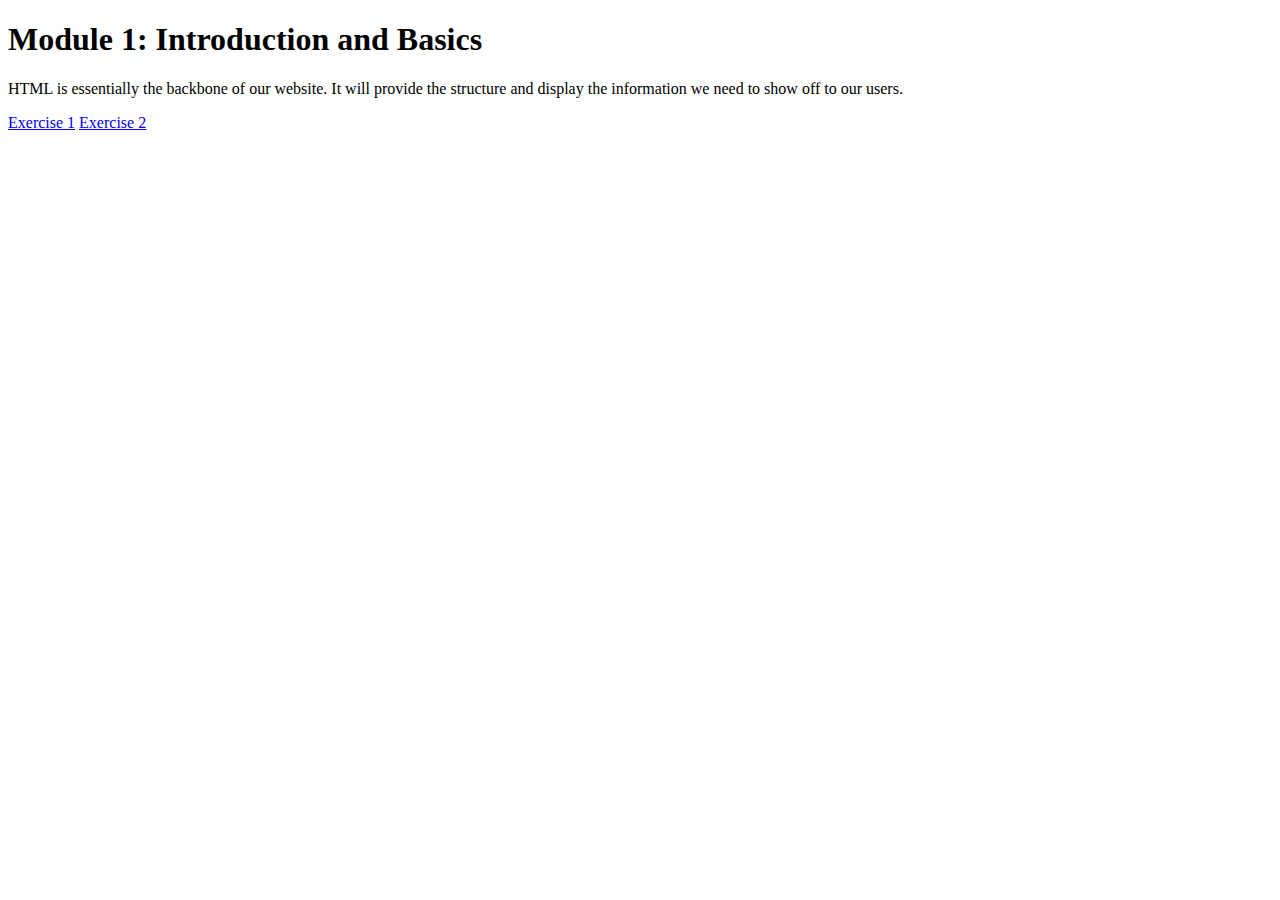
==== index.html @ 56084c01 "Updated Welcome Text" ====
<!DOCTYPE html>
<html lang="en">
    <head>
        <meta charset="utf-8">
        <meta http-equiv="X-UA-Compatible" content="IE=edge">
        <title>Module 1</title>
        <meta name="description" content="">
        <meta name="viewport" content="width=device-width, initial-scale=1">
        <link rel="stylesheet" href="styles/index.css">
    </head>
    <body>
        <div id="header">
            <h1>Module 1: Introduction and Basics</h1>
            <p>HTML is essentially the backbone of our website. It will provide the structure and display the information we need
                to show off to our users.
            </p>
            <a href="exercises/ex1.html">Exercise 1</a>
            <a href="exercises/ex2.html">Exercise 2</a>
        </div>
        
        <script src="" async defer></script>
    </body>
</html>
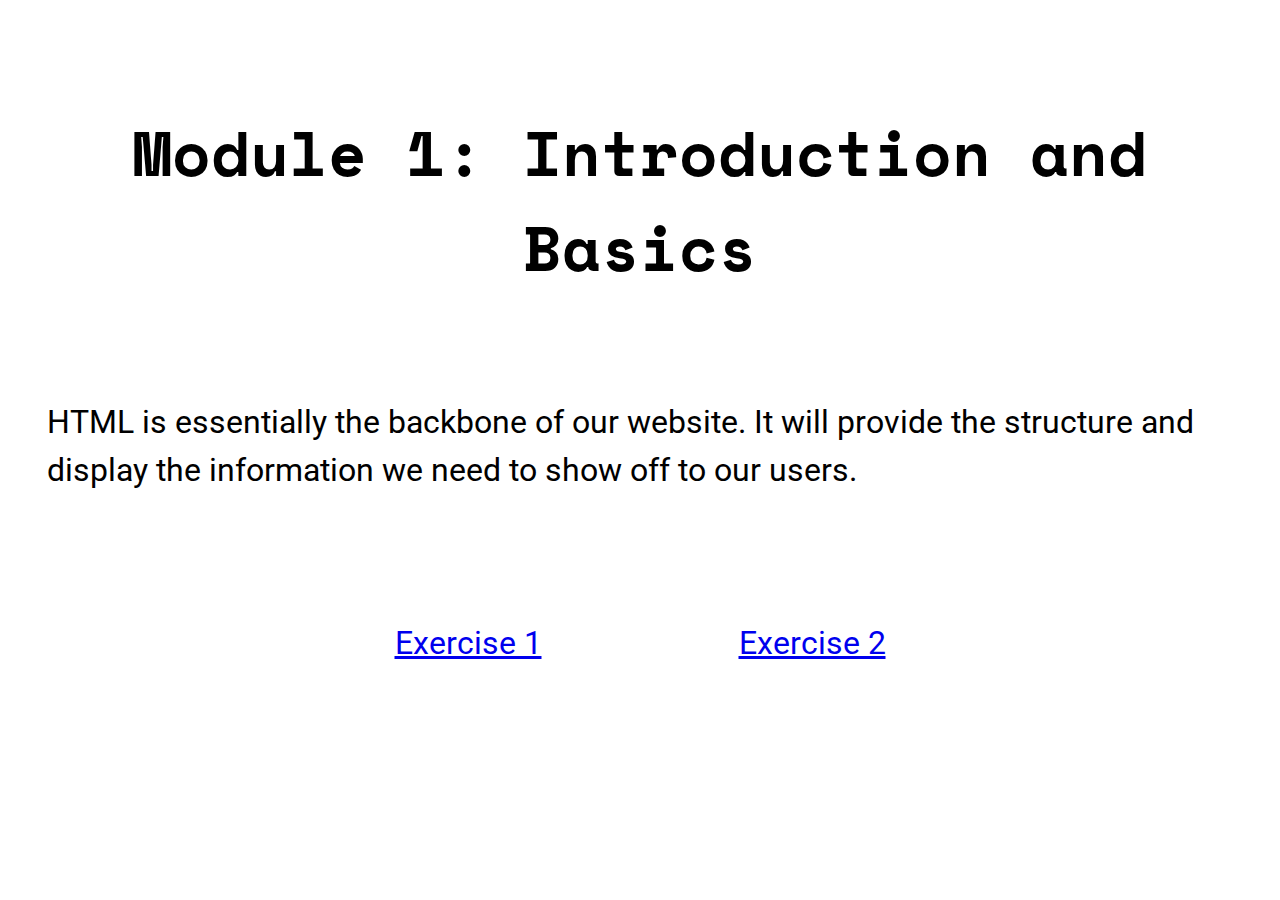
==== commit 4b951cf7: "Updated CSS and Question Formatting" ====
--- a/index.html
+++ b/index.html
@@ -7,15 +7,21 @@
         <meta name="description" content="">
         <meta name="viewport" content="width=device-width, initial-scale=1">
         <link rel="stylesheet" href="styles/index.css">
+        <link rel="icon" href="images/logo_ywca_32by32.png">
+        <link href="https://fonts.googleapis.com/css?family=Space+Mono:regular,italic,700,700italic" rel="stylesheet" />
+        <link href="https://fonts.googleapis.com/css?family=Roboto:100,100italic,300,300italic,regular,italic,500,500italic,700,700italic,900,900italic" rel="stylesheet" />
     </head>
     <body>
-        <div id="header">
+        <div id="header-index" class="container header">
             <h1>Module 1: Introduction and Basics</h1>
-            <p>HTML is essentially the backbone of our website. It will provide the structure and display the information we need
+            <p>
+                HTML is essentially the backbone of our website. It will provide the structure and display the information we need
                 to show off to our users.
             </p>
-            <a href="exercises/ex1.html">Exercise 1</a>
-            <a href="exercises/ex2.html">Exercise 2</a>
+            <div class="link-container">
+                <a href="exercises/ex1.html">Exercise 1</a>
+                <a href="exercises/ex2.html">Exercise 2</a>
+            </div>
         </div>
         
         <script src="" async defer></script>
--- a/styles/index.css
+++ b/styles/index.css
@@ -0,0 +1,39 @@
+@import url(https://fonts.googleapis.com/css?family=Space+Mono:regular,italic,700,700italic);
+@import url(https://fonts.googleapis.com/css?family=Roboto:100,100italic,300,300italic,regular,italic,500,500italic,700,700italic,900,900italic);
+
+* {
+    box-sizing: border-box;
+}
+
+body, 
+html {
+    font-family: 'Roboto', Arial, Helvetica, sans-serif;
+    font-size: 1.125rem;
+    line-height: 1.5;
+    margin: 0;
+    padding: 0;
+}
+
+.container {
+    padding-block: 2em;
+    padding-inline: 1.5em;
+}
+
+.header {
+    font-size: 1.75rem;
+}
+
+.header h1 {
+    font-family: 'Space Mono', 'Courier New', Courier, monospace;
+    padding-bottom: 1em;
+    text-align: center;
+}
+
+.link-container {
+    padding-top: 3em;
+    text-align: center;
+}
+
+.link-container a {
+    margin-inline: 3em;
+}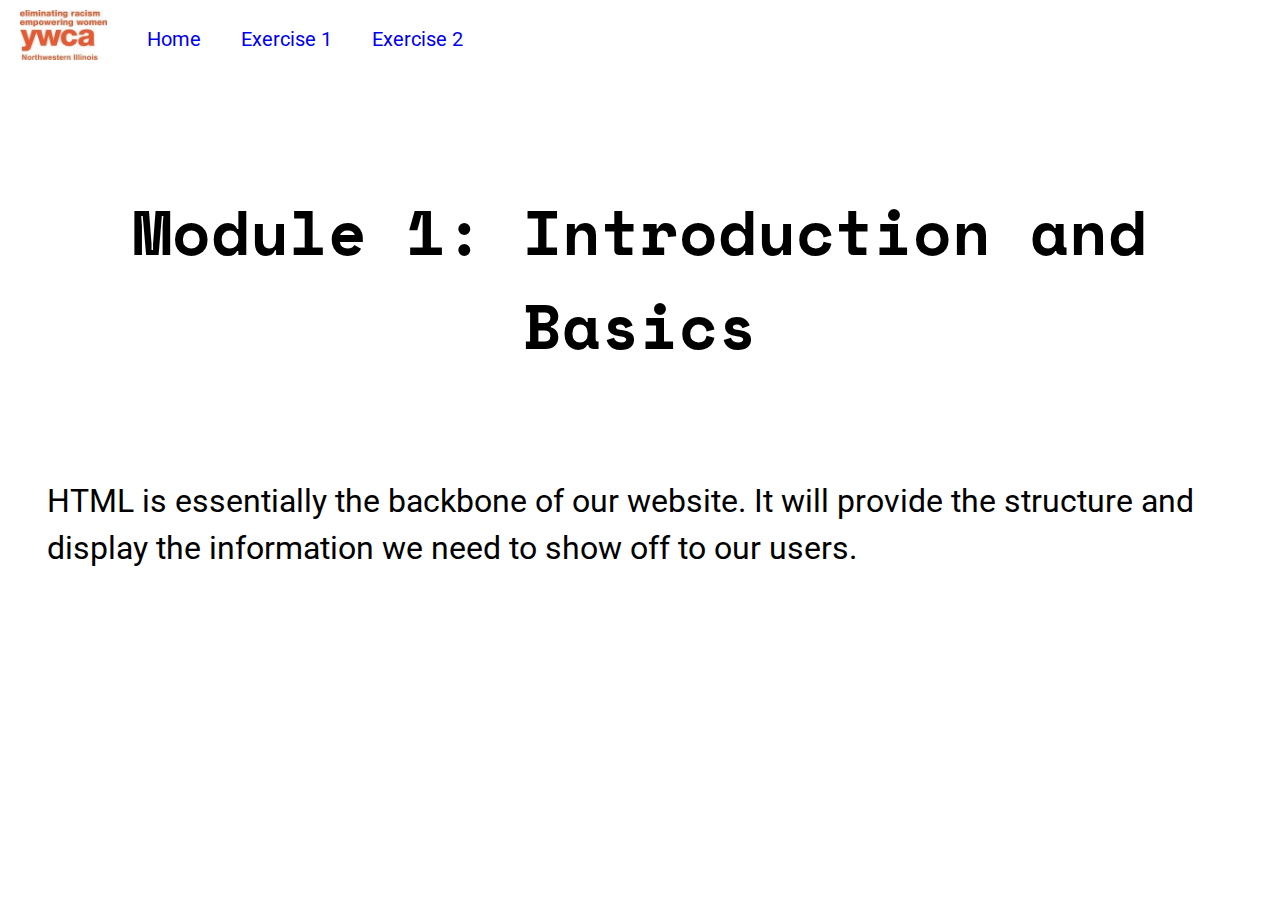
==== commit a2d6a08f: "Added new navbar" ====
--- a/index.html
+++ b/index.html
@@ -12,18 +12,33 @@
         <link href="https://fonts.googleapis.com/css?family=Roboto:100,100italic,300,300italic,regular,italic,500,500italic,700,700italic,900,900italic" rel="stylesheet" />
     </head>
     <body>
+        <nav class="topnav">
+            <ul>
+                <li class="nav-logo-container">
+                    <a><img src="images/ywca_header.jpg" alt="YWCA Header" id="nav-logo" loading="eager"></a>
+                </li>
+                <li>
+                    <a href="index.html">Home</a>
+                <li>
+                    <a href="exercises/ex1.html">Exercise 1</a>
+                </li>
+                <li>
+                    <a href="exercises/ex2.html">Exercise 2</a>
+                </li>
+            </ul>
+        </nav>
         <div id="header-index" class="container header">
             <h1>Module 1: Introduction and Basics</h1>
             <p>
                 HTML is essentially the backbone of our website. It will provide the structure and display the information we need
                 to show off to our users.
             </p>
-            <div class="link-container">
+            <!-- <div class="link-container">
+                
                 <a href="exercises/ex1.html">Exercise 1</a>
                 <a href="exercises/ex2.html">Exercise 2</a>
-            </div>
+            </div> -->
         </div>
-        
         <script src="" async defer></script>
     </body>
 </html>--- a/styles/index.css
+++ b/styles/index.css
@@ -36,4 +36,28 @@
 
 .link-container a {
     margin-inline: 3em;
-}+}
+
+nav {
+    display: flex;
+    justify-content: space-between;
+    align-items: center;
+  }
+  
+  nav ul {
+    display: flex;
+    list-style-type: none;
+    margin: 0;
+    padding: 0;
+    align-items: center;
+  }
+  
+  nav a {
+    display: block;
+    padding: 10px 20px;
+    text-decoration: none;
+  }
+  
+  nav img {
+    max-height: 50px;
+  }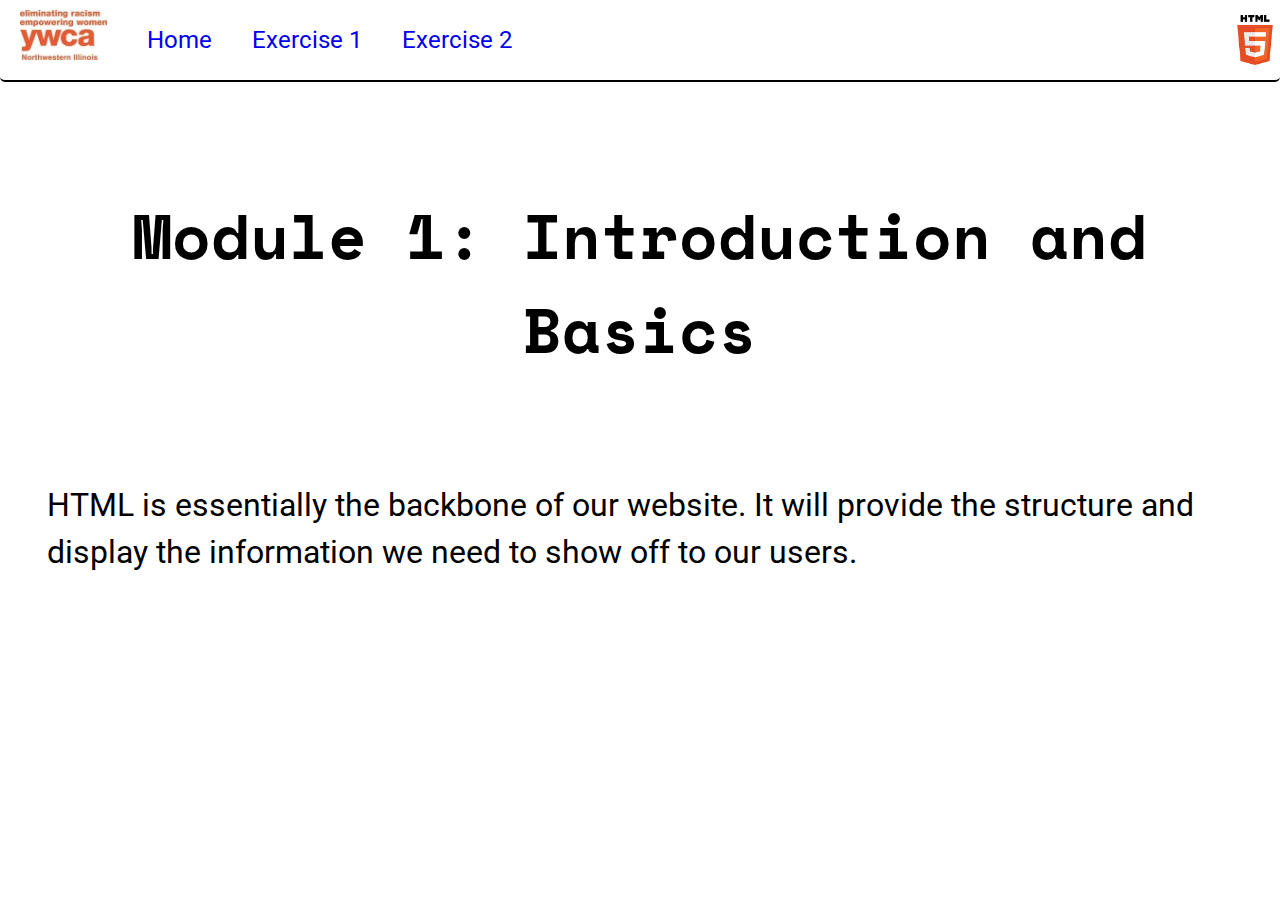
==== commit 30d89466: "Updated navbar with HTML logo" ====
--- a/index.html
+++ b/index.html
@@ -26,6 +26,7 @@
                     <a href="exercises/ex2.html">Exercise 2</a>
                 </li>
             </ul>
+            <img class="lang-logo" src="images/HTML5 Logo.png" alt="HTML Logo">
         </nav>
         <div id="header-index" class="container header">
             <h1>Module 1: Introduction and Basics</h1>
@@ -33,11 +34,6 @@
                 HTML is essentially the backbone of our website. It will provide the structure and display the information we need
                 to show off to our users.
             </p>
-            <!-- <div class="link-container">
-                
-                <a href="exercises/ex1.html">Exercise 1</a>
-                <a href="exercises/ex2.html">Exercise 2</a>
-            </div> -->
         </div>
         <script src="" async defer></script>
     </body>
--- a/styles/index.css
+++ b/styles/index.css
@@ -39,9 +39,12 @@
 }
 
 nav {
+    border-bottom: 2px solid black;
+    border-radius: 0px 0px 5px 5px;
     display: flex;
     justify-content: space-between;
     align-items: center;
+
   }
   
   nav ul {
@@ -53,6 +56,7 @@
   }
   
   nav a {
+    font-size: 1.2em;
     display: block;
     padding: 10px 20px;
     text-decoration: none;
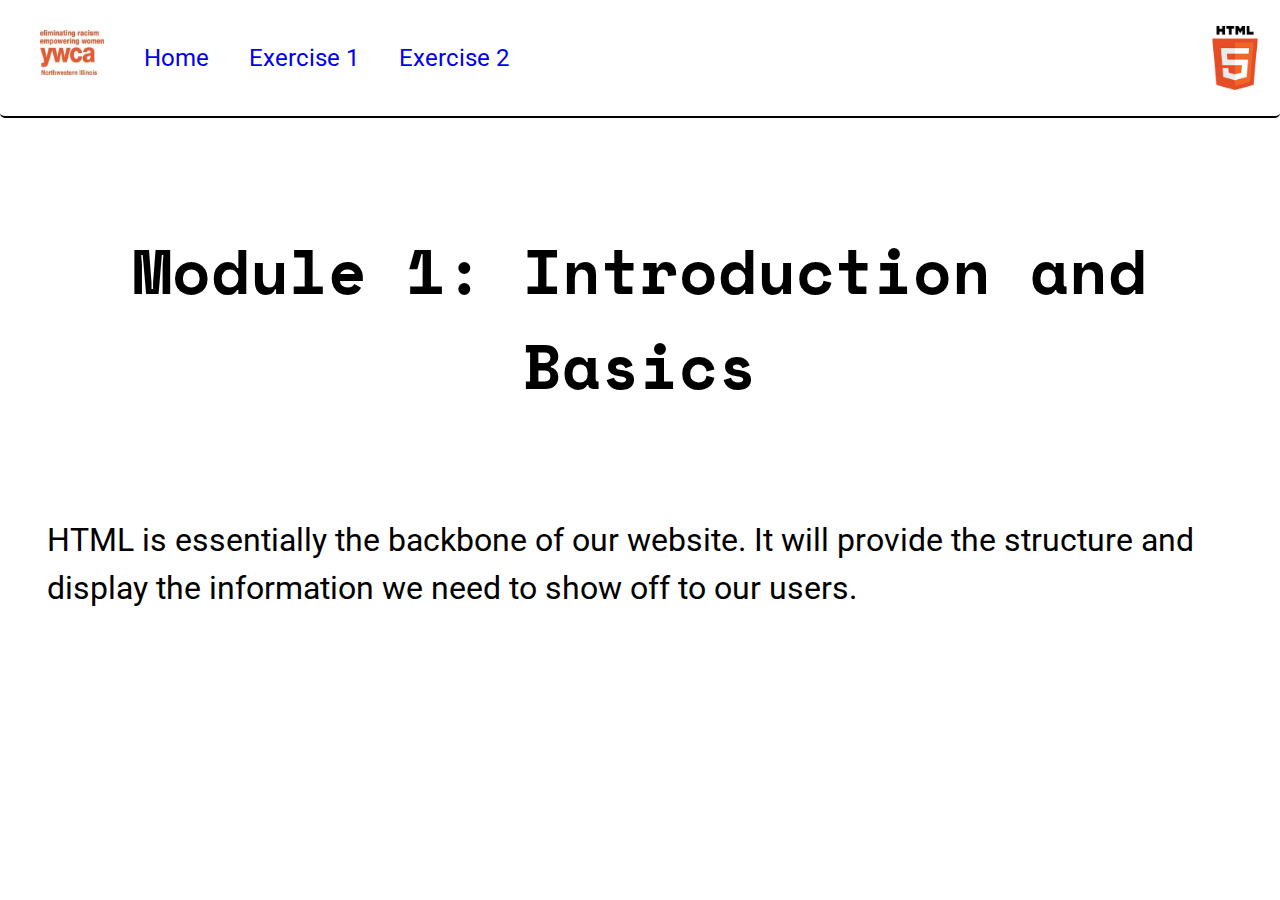
==== commit 06efc5e1: "Increased navbar padding" ====
--- a/index.html
+++ b/index.html
@@ -3,7 +3,7 @@
     <head>
         <meta charset="utf-8">
         <meta http-equiv="X-UA-Compatible" content="IE=edge">
-        <title>Module 1</title>
+        <title>Module 1: Introduction and Basics</title>
         <meta name="description" content="">
         <meta name="viewport" content="width=device-width, initial-scale=1">
         <link rel="stylesheet" href="styles/index.css">
@@ -15,7 +15,9 @@
         <nav class="topnav">
             <ul>
                 <li class="nav-logo-container">
-                    <a><img src="images/ywca_header.jpg" alt="YWCA Header" id="nav-logo" loading="eager"></a>
+                    <a>
+                        <img src="images/ywca_header.jpg" alt="YWCA Header" id="nav-logo" class="lang-logo" loading="eager">
+                    </a>
                 </li>
                 <li>
                     <a href="index.html">Home</a>
--- a/styles/index.css
+++ b/styles/index.css
@@ -39,19 +39,18 @@
 }
 
 nav {
+    align-items: center;
     border-bottom: 2px solid black;
     border-radius: 0px 0px 5px 5px;
     display: flex;
     justify-content: space-between;
-    align-items: center;
-
   }
   
   nav ul {
     display: flex;
     list-style-type: none;
     margin: 0;
-    padding: 0;
+    padding: 1em;
     align-items: center;
   }
   
@@ -62,6 +61,8 @@
     text-decoration: none;
   }
   
-  nav img {
-    max-height: 50px;
+  .lang-logo {
+    min-height: 5vh;
+    max-width: 5vw;
+    margin-right: 1%;
   }